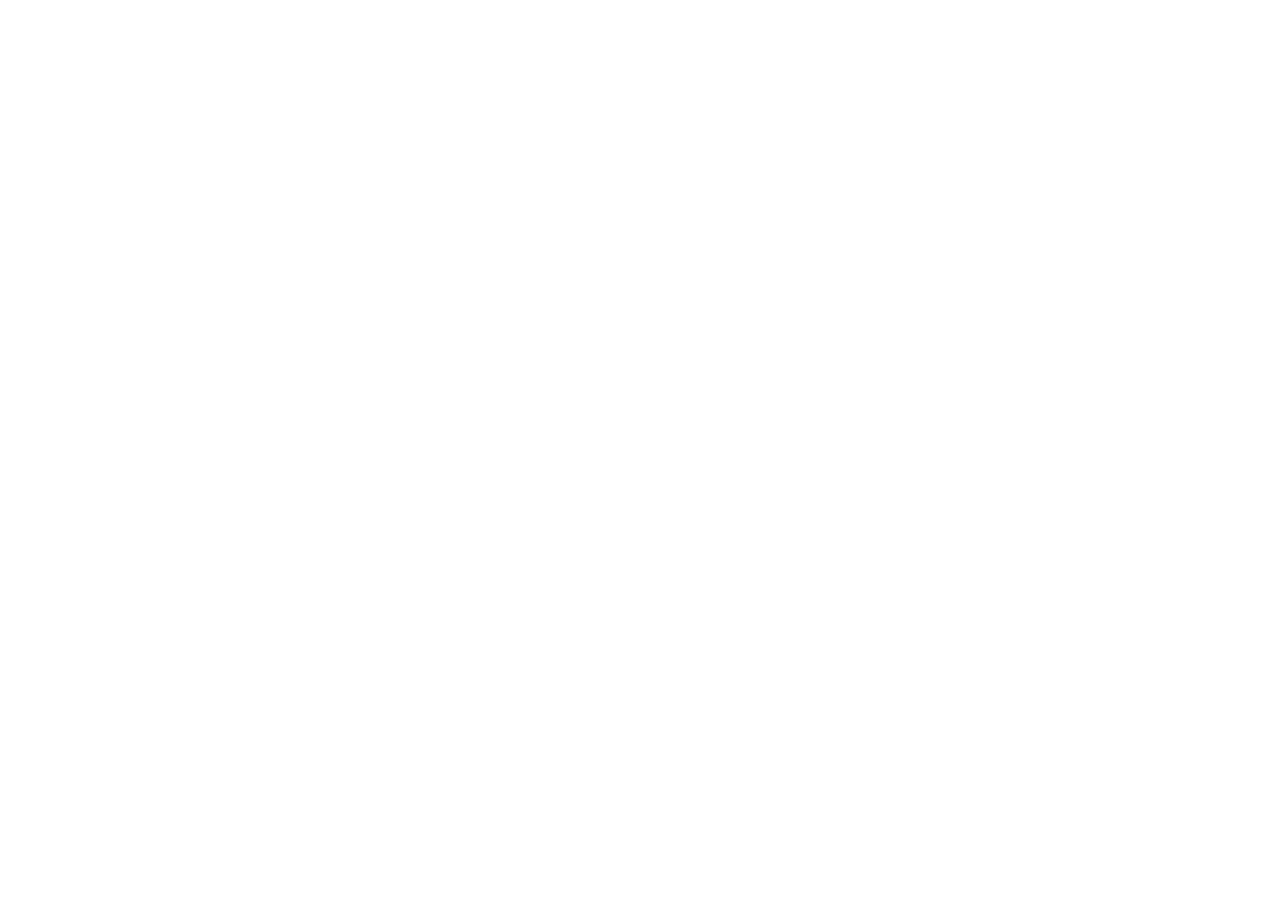
==== final.html @ 1fbdbc44 "Adding base files for html and css" ====
<!----------------------------------------------------------------------------->

<!----------------------------------------------------------------------------->

<!DOCTYPE html>

<html>

  <head>
    <title></title>
    <script src="https://kit.fontawesome.com/20961f3617.js" crossorigin="anonymous"></script>
    <meta http-equiv="Content-Type" content="text/html; charset=UTF-8"/>
    <meta name="viewport" content="width=device-width, initial-scale=1.0">
    <link rel="stylesheet" type="text/css" media="screen" href="style.css"/>
  </head>

</html>

<!----------------------------------------------------------------------------->
---- style.css ----
/******************************************************************************/


/******************************************************************************/



/******************************************************************************/
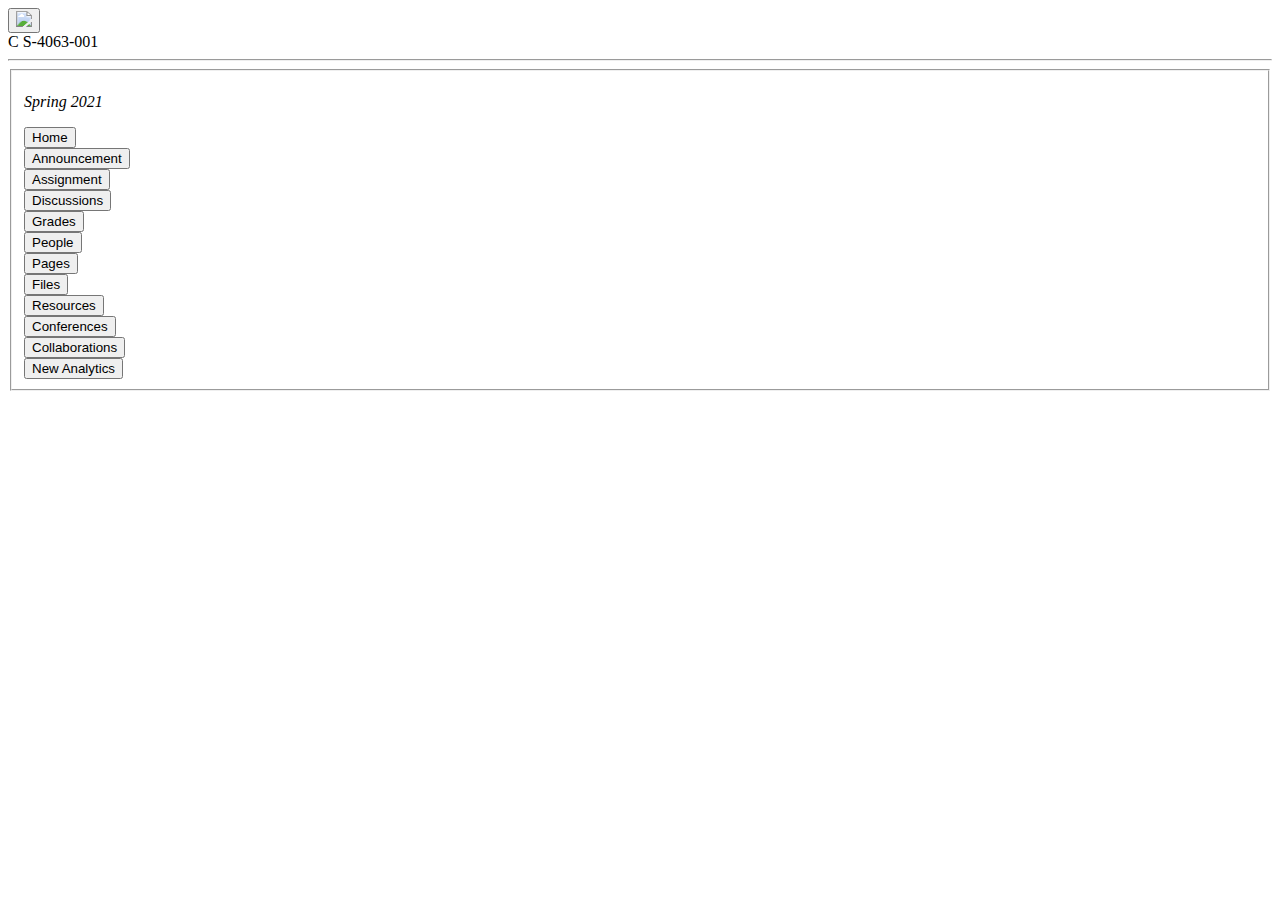
==== commit 5783057c: "Update final.html" ====
--- a/final.html
+++ b/final.html
@@ -13,7 +13,39 @@
     <meta name="viewport" content="width=device-width, initial-scale=1.0">
     <link rel="stylesheet" type="text/css" media="screen" href="style.css"/>
   </head>
-
+  
+  <body>
+    <button class="bicon"><img class= "icon" src = "icon.PNG"></button>
+    <div class="cs4063">C S-4063-001</div>
+    <hr class="hrSpring">
+    <fieldset>
+        <p class="semester"><i>Spring 2021</i></p>
+        <button type="button" class="b home">Home</button>
+        <br/>
+        <button type="button" class="b">Announcement</button>
+        <br/>
+        <button type="button" class="b">Assignment</button>
+        <br/>
+        <button type="button" class="b">Discussions</button>
+        <br/>
+        <button type="button" class="b">Grades</button>
+        <br/>
+        <button type="button" class="b">People</button>
+        <br/>
+        <button type="button" class="b">Pages</button>
+        <br/>
+        <button type="button" class="b">Files</button>
+        <br/>
+        <button type="button" class="b resources">Resources</button>
+        <br/>
+        <button type="button" class="b">Conferences</button>
+        <br/>
+        <button type="button" class="b">Collaborations</button>
+        <br/>
+        <button type="button" class="b">New Analytics</button>
+    </fieldset>
+</body>
+  
 </html>
 
 <!----------------------------------------------------------------------------->
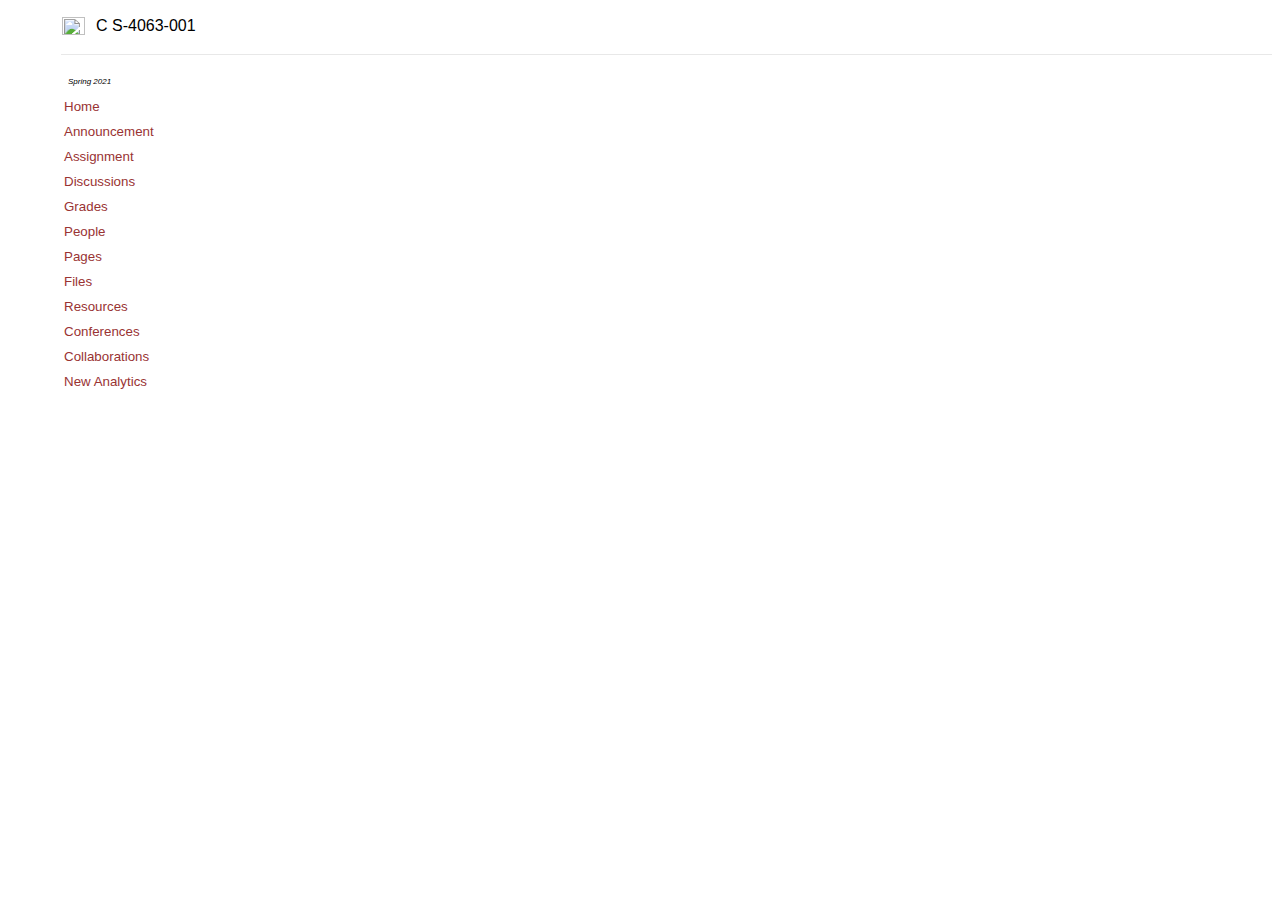
==== commit ec5af519: "Update final.html" ====
--- a/final.html
+++ b/final.html
@@ -46,6 +46,73 @@
     </fieldset>
 </body>
   
+    <style>
+    .icon {
+        width: 23px;
+        height: 18px;
+        margin-left: 48px;
+        margin-top: 8px;
+    }
+    
+    .bicon {
+        border: none;
+        background: none;
+        cursor: pointer;
+    }
+    
+    .cs4063 {
+        font-family: Arial;
+        font-size: 14;
+        position: absolute;
+        top: 17px;
+        left: 96px;
+    }
+    
+    .hrSpring {
+        color: #e8e8e8;
+        border-width: 0;
+        background-color: #e8e8e8;
+        height: 0.8px;
+        margin-left: 53px;
+        margin-top: 15px;
+    }
+    
+    .b {
+        padding: 5px 5px;
+        border: none;
+        background: none;
+        color: #993333;
+        cursor: pointer;
+        font-size: 12;
+    }
+    
+    .b:hover {
+        text-decoration: underline;
+    }
+    
+    .b:focus {
+        color: black;
+        border-left-width: thin;
+        border-left-style: solid;
+        border-left-color: black;
+        font-weight: bold;
+        border-top-left-radius: 0px;
+        border-bottom-left-radius: 0px;
+    }
+    
+    .semester {
+        font-size: 8px;
+        text-indent: 9px;
+        font-family: Arial;
+    }
+    
+    fieldset {
+        position: absolute;
+        top: 63px;
+        left: 45px;
+        border: none;
+    }
+</style>
 </html>
 
 <!----------------------------------------------------------------------------->
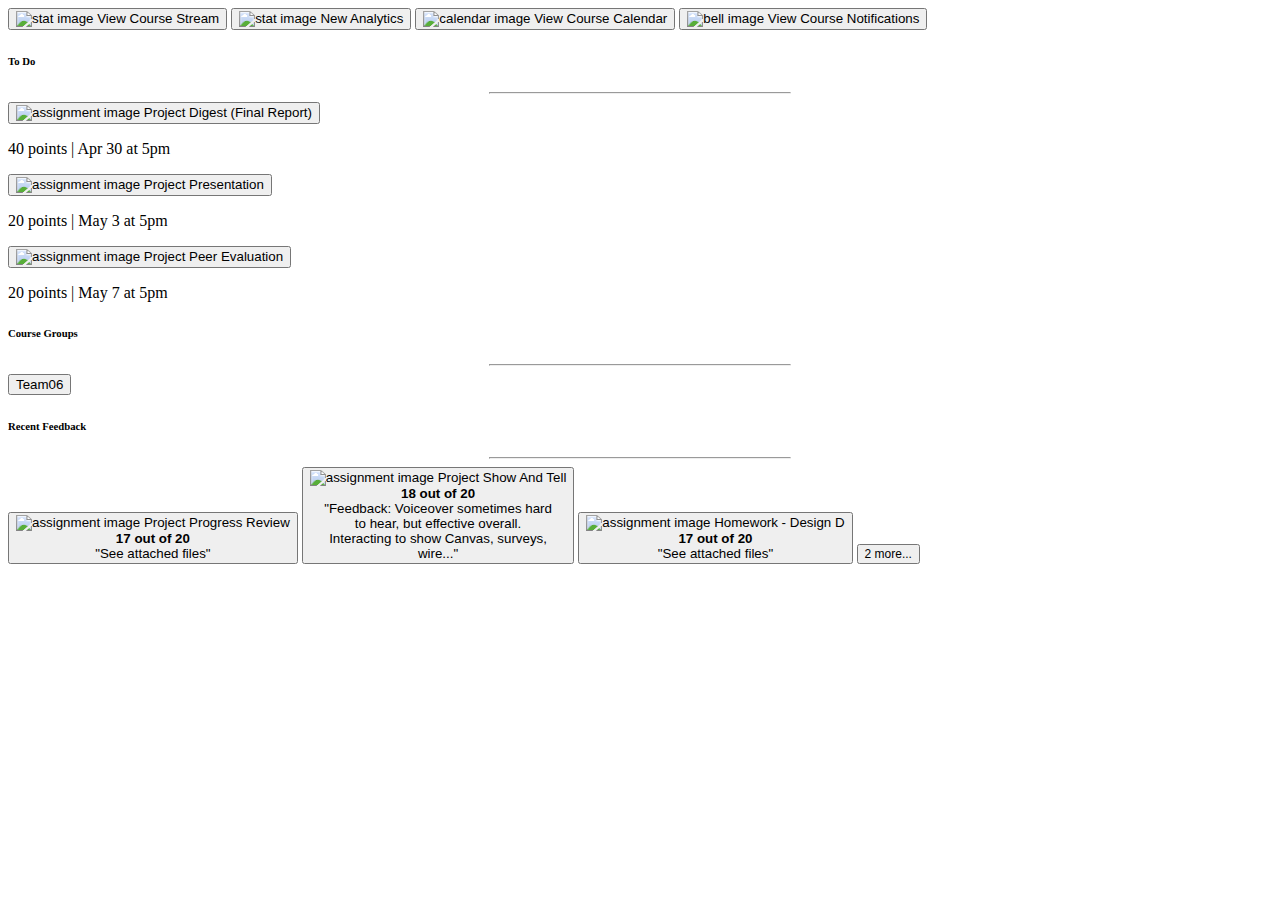
==== commit c57e9ea9: "Adding all elements for the right side" ====
--- a/final.html
+++ b/final.html
@@ -7,112 +7,105 @@
 <html>
 
   <head>
+    <link href='https://fonts.googleapis.com/css?family=Lato' rel='stylesheet'>
     <title></title>
     <script src="https://kit.fontawesome.com/20961f3617.js" crossorigin="anonymous"></script>
     <meta http-equiv="Content-Type" content="text/html; charset=UTF-8"/>
     <meta name="viewport" content="width=device-width, initial-scale=1.0">
     <link rel="stylesheet" type="text/css" media="screen" href="style.css"/>
   </head>
-  
+
   <body>
-    <button class="bicon"><img class= "icon" src = "icon.PNG"></button>
-    <div class="cs4063">C S-4063-001</div>
-    <hr class="hrSpring">
-    <fieldset>
-        <p class="semester"><i>Spring 2021</i></p>
-        <button type="button" class="b home">Home</button>
-        <br/>
-        <button type="button" class="b">Announcement</button>
-        <br/>
-        <button type="button" class="b">Assignment</button>
-        <br/>
-        <button type="button" class="b">Discussions</button>
-        <br/>
-        <button type="button" class="b">Grades</button>
-        <br/>
-        <button type="button" class="b">People</button>
-        <br/>
-        <button type="button" class="b">Pages</button>
-        <br/>
-        <button type="button" class="b">Files</button>
-        <br/>
-        <button type="button" class="b resources">Resources</button>
-        <br/>
-        <button type="button" class="b">Conferences</button>
-        <br/>
-        <button type="button" class="b">Collaborations</button>
-        <br/>
-        <button type="button" class="b">New Analytics</button>
-    </fieldset>
-</body>
-  
-    <style>
-    .icon {
-        width: 23px;
-        height: 18px;
-        margin-left: 48px;
-        margin-top: 8px;
-    }
+    <button class="buttonRIGHT">
+    <img src="stat.jpg" style="width:19px; height:19px" alt="stat image">
+    View Course Stream</button>
+
+    <button class="buttonRIGHT">
+    <img src="stat.jpg" style="width:19px; height:19px" alt="stat image">
+    New Analytics</button>
+
+    <button class="buttonRIGHT">
+    <img src="calendar.jpg" style="width:19px; height:19px" alt="calendar image">
+    View Course Calendar</button>
+
+
+    <button class="buttonRIGHT">
+    <img src="bell.jpg" style="width:19px; height:19px" alt="bell image">
+    View Course Notifications</button>
+
+    <h6 class="h6RIGHT">To Do</h6>
+    <hr style="width: 300px">
+
+
+    <button class="buttonTODO">
+      <img src="assignment.jpg" style="width:18px; height:18px" alt="assignment image">
+      Project Digest (Final Report)</button>
+    <p class="pTODO">40 points | Apr 30 at 5pm</p>
     
-    .bicon {
-        border: none;
-        background: none;
-        cursor: pointer;
-    }
-    
-    .cs4063 {
-        font-family: Arial;
-        font-size: 14;
-        position: absolute;
-        top: 17px;
-        left: 96px;
-    }
-    
-    .hrSpring {
-        color: #e8e8e8;
-        border-width: 0;
-        background-color: #e8e8e8;
-        height: 0.8px;
-        margin-left: 53px;
-        margin-top: 15px;
-    }
-    
-    .b {
-        padding: 5px 5px;
-        border: none;
-        background: none;
-        color: #993333;
-        cursor: pointer;
-        font-size: 12;
-    }
-    
-    .b:hover {
-        text-decoration: underline;
-    }
-    
-    .b:focus {
-        color: black;
-        border-left-width: thin;
-        border-left-style: solid;
-        border-left-color: black;
-        font-weight: bold;
-        border-top-left-radius: 0px;
-        border-bottom-left-radius: 0px;
-    }
-    
-    .semester {
-        font-size: 8px;
-        text-indent: 9px;
-        font-family: Arial;
-    }
-    
-    fieldset {
-        position: absolute;
-        top: 63px;
-        left: 45px;
-        border: none;
-    }
-</style>
+    <button class="buttonTODO">
+      <img src="assignment.jpg" style="width:18px; height:18px" alt="assignment image">
+      Project Presentation</button>
+    <p class="pTODO">20 points | May 3 at 5pm</p>
+
+    <button class="buttonTODO">
+      <img src="assignment.jpg" style="width:18px; height:18px" alt="assignment image">
+      Project Peer Evaluation</button>
+    <p class="pTODO">20 points | May 7 at 5pm</p>
+
+    <h6 class="h6RIGHT">Course Groups</h6>
+    <hr style="width: 300px">
+
+    <button class="buttonTODO">
+      Team06</button>
+
+    <h6 class="h6RIGHT">Recent Feedback</h6>
+    <hr style="width: 300px">
+
+    <button class="buttonTODO">
+      <img src="check.jpg" style="width:18px; height:19px"
+      alt="assignment image">
+      <span>Project Progress Review
+        <br />
+        <div class="divFEEDBACK">
+          <strong>17 out of 20</strong><br />
+          "See attached files"</div>
+      </span>
+    </button>
+
+    <button class="buttonTODO">
+      <img src="check.jpg" style="width:18px; height:19px"
+      alt="assignment image">
+      <span>Project Show And Tell
+        <br />
+        <div class="divFEEDBACK">
+          <strong>18 out of 20</strong><br />
+          "Feedback: Voiceover sometimes hard<br />
+          to hear, but effective overall.<br />
+          Interacting to show Canvas, surveys,<br />
+          wire..."</div>
+      </span>
+    </button>
+
+    <button class="buttonTODO">
+      <img src="check.jpg" style="width:18px; height:19px"
+      alt="assignment image">
+      <span>Homework - Design D
+        <br />
+        <div class="divFEEDBACK">
+          <strong>17 out of 20</strong><br />
+          "See attached files"</div>
+      </span>
+    </button>
+
+    <button class="buttonTODO" style="font-size: 12px">
+      2 more...
+    </button>
+
+
+
+  </body>
+
+
 </html>
 
 <!----------------------------------------------------------------------------->
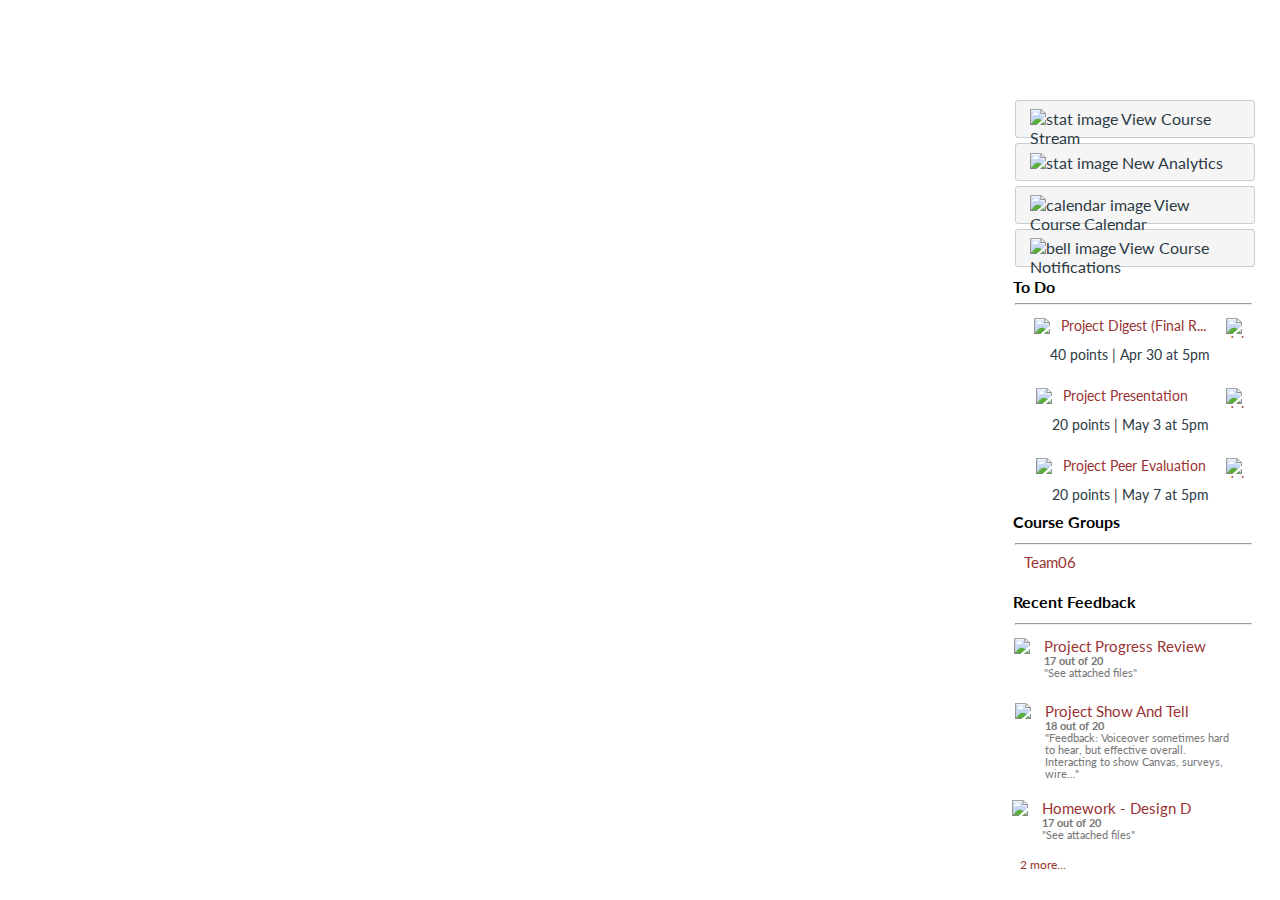
==== commit 995b7726: "positioning right side elements" ====
--- a/final.html
+++ b/final.html
@@ -16,6 +16,8 @@
   </head>
 
   <body>
+<!-- This is the code for the right side --> 
+    <div class="buttonBox">
     <button class="buttonRIGHT">
     <img src="stat.jpg" style="width:19px; height:19px" alt="stat image">
     View Course Stream</button>
@@ -28,42 +30,54 @@
     <img src="calendar.jpg" style="width:19px; height:19px" alt="calendar image">
     View Course Calendar</button>
 
-
     <button class="buttonRIGHT">
     <img src="bell.jpg" style="width:19px; height:19px" alt="bell image">
     View Course Notifications</button>
+    </div>
 
-    <h6 class="h6RIGHT">To Do</h6>
-    <hr style="width: 300px">
+    <h6 class="h6RIGHT" style="top:240px; right: 225px;">To Do</h6>
+    <hr class="hrRIGHT" style="top:295px; right: 28px;">
+
+    <div class="divTODO" style="top: 310px;">
+    <button class="buttonTODO">
+      <img src="assignment.jpg" class="imgASSIGNMENT" alt="assignment image">
+      Project Digest (Final R...                      
+<img src="x.jpg" class="imgDELETE" alt="delete image">
+</button>
+    <p class="pTODO">40 points | Apr 30 at 5pm</p>
+    </div>
+
+    <div class="divTODO" style="top: 380px;">
+    <button class="buttonTODO">
+      <img src="assignment.jpg" class="imgASSIGNMENT" alt="assignment image">
+      Project Presentation
+<img src="x.jpg" class="imgDELETE" style="margin:0 0 0 38px;" alt="delete image">
+</button>
+    <p class="pTODO">20 points | May 3 at 5pm</p>
+    </div>
 
 
+    <div class="divTODO" style="top: 450px;">
     <button class="buttonTODO">
-      <img src="assignment.jpg" style="width:18px; height:18px" alt="assignment image">
-      Project Digest (Final Report)</button>
-    <p class="pTODO">40 points | Apr 30 at 5pm</p>
-    
-    <button class="buttonTODO">
-      <img src="assignment.jpg" style="width:18px; height:18px" alt="assignment image">
-      Project Presentation</button>
-    <p class="pTODO">20 points | May 3 at 5pm</p>
+      <img src="assignment.jpg" class="imgASSIGNMENT" alt="assignment image">
+      Project Peer Evaluation
+<img src="x.jpg" class="imgDELETE" alt="delete image">
+</button>
+    <p class="pTODO">20 points | May 7 at 5pm</p>
+    </div>
 
-    <button class="buttonTODO">
-      <img src="assignment.jpg" style="width:18px; height:18px" alt="assignment image">
-      Project Peer Evaluation</button>
-    <p class="pTODO">20 points | May 7 at 5pm</p>
+    <h6 class="h6RIGHT" style="top:475px; right: 160px;">Course Groups</h6>
+    <hr class="hrRIGHT" style="top:535px; right: 28px;">
 
-    <h6 class="h6RIGHT">Course Groups</h6>
-    <hr style="width: 300px">
-
-    <button class="buttonTODO">
+    <button class="buttonGROUPS" style="top:546px;">
       Team06</button>
 
-    <h6 class="h6RIGHT">Recent Feedback</h6>
-    <hr style="width: 300px">
+    <h6 class="h6RIGHT" style="top:555px; right: 144px;">Recent Feedback</h6>
+    <hr class="hrRIGHT" style="top:615px; right: 28px;">
 
-    <button class="buttonTODO">
-      <img src="check.jpg" style="width:18px; height:19px"
-      alt="assignment image">
+    <button class="buttonFEEDBACK" style="top: 630px;">
+      <img src="check.jpg" class="imgCHECK"
+      alt="green checkmark image">
       <span>Project Progress Review
         <br />
         <div class="divFEEDBACK">
@@ -72,9 +86,9 @@
       </span>
     </button>
 
-    <button class="buttonTODO">
-      <img src="check.jpg" style="width:18px; height:19px"
-      alt="assignment image">
+ <button class="buttonFEEDBACK" style="top:695px; right:37px;">
+      <img src="check.jpg" class="imgCHECK"
+      alt="green checkmarkjimage">
       <span>Project Show And Tell
         <br />
         <div class="divFEEDBACK">
@@ -86,9 +100,9 @@
       </span>
     </button>
 
-    <button class="buttonTODO">
-      <img src="check.jpg" style="width:18px; height:19px"
-      alt="assignment image">
+    <button class="buttonFEEDBACK" style="top: 792px; right: 75px;">
+      <img src="check.jpg" class="imgCHECK"
+      alt="green checkmark image">
       <span>Homework - Design D
         <br />
         <div class="divFEEDBACK">
@@ -97,15 +111,12 @@
       </span>
     </button>
 
-    <button class="buttonTODO" style="font-size: 12px">
+    <button class="buttonGROUPS" style="font-size: 12px; top: 850px; right: 200px">
       2 more...
     </button>
 
-
-
   </body>
-
-
+    
 </html>
 
 <!----------------------------------------------------------------------------->
--- a/style.css
+++ b/style.css
@@ -0,0 +1,151 @@
+/******************************************************************************/
+.buttonBox {
+  position: absolute;
+  right: 25px;
+  top: 95px;
+}
+
+.buttonRIGHT {
+  text-align: left;
+  text-decoration: none;
+  display: block;
+  font-size: 15px;
+  cursor: pointer;
+  background: #f5f5f5;
+  color: #2D3B45;
+  border: 1px solid;
+  border-color: #C7CDD1;
+  border-radius: 3px;
+  transition: background-color 0.2s ease-in-out;
+  padding: 8px 14px;
+  margin: 5px auto;
+  vertical-align: middle;
+  cursor: pointer;
+  font-family: 'Lato';
+  font-size: 16px;
+  width: 240px;
+  height: 38px;
+}
+
+.buttonRIGHT:hover {
+  background-color: #e6e6e6;
+}
+
+.h6RIGHT {
+  font-family: 'Lato';
+  font-size: 16px;
+  position: absolute;
+}
+
+.divTODO {
+  position: absolute;
+  right: 20px;
+}
+
+.buttonTODO {
+  text-align: left;
+  text-decoration: none;
+  cursor: pointer;
+  background: #ffffff;
+  color: #993333;
+  border: none;
+  transition: color 0.2s ease-in-out;
+  position: relative;
+  padding: 8px 14px;
+  vertical-align: middle;
+  cursor: pointer;
+  font-family: 'Lato';
+  font-size: 14px;
+  line-height: 1.1;
+  display: flex;
+  align-items: flex-start;
+  margin: 0 0 0px;
+}
+.buttonTODO:hover {
+  color: #732626;
+  text-decoration: underline;
+}
+
+.buttonGROUPS {
+  text-align: left;
+  text-decoration: none;
+  cursor: pointer;
+  background: #ffffff;
+  color: #993333;
+  border: none;
+  transition: color 0.2s ease-in-out;
+  padding: 8px 14px;
+  vertical-align: middle;
+  font-family: 'Lato';
+  font-size: 15px;
+  line-height: 1.1;
+  display: flex;
+  margin: 0 0 0px;
+  position: absolute;
+  right: 190px;
+}
+.buttonGROUPS:hover {
+  color: #732626;
+  text-decoration: underline;
+}
+
+.pTODO {
+  font-family: 'Lato';
+  font-size: 14px;
+  color: #2D3B45;
+  margin: 0 0 0 30px;
+}
+
+.divFEEDBACK {
+  font-family: 'Lato';
+  font-size: 11px;
+  color: #777777;
+}
+
+.buttonFEEDBACK {
+  text-align: left;
+  text-decoration: none;
+  cursor: pointer;
+  background: #ffffff;
+  color: #993333;
+  border: none;
+  transition: color 0.2s ease-in-out;
+  padding: 8px 14px;
+  vertical-align: middle;
+  font-family: 'Lato';
+  font-size: 15px;
+  line-height: 1.1;
+  display: flex;
+  margin: 0 0 0px;
+  position: absolute;
+  right: 60px;
+}
+.buttonFEEDBACK:hover {
+  color: #732626;
+  text-decoration: underline;
+}
+
+.hrRIGHT {
+  width: 235px;
+  position: absolute;
+  color: #2D3B45;
+}
+
+.imgASSIGNMENT {
+  width:17px;
+  height:18px;
+  margin: 0 10px 0 0;
+}
+
+.imgDELETE {
+  width:20px;
+  height:20px;
+  margin: 0 0 0 20px;
+}
+
+.imgCHECK {
+  width:18px;
+  height:19px;
+  margin: 0 12px 0 0;
+}
+/******************************************************************************/
